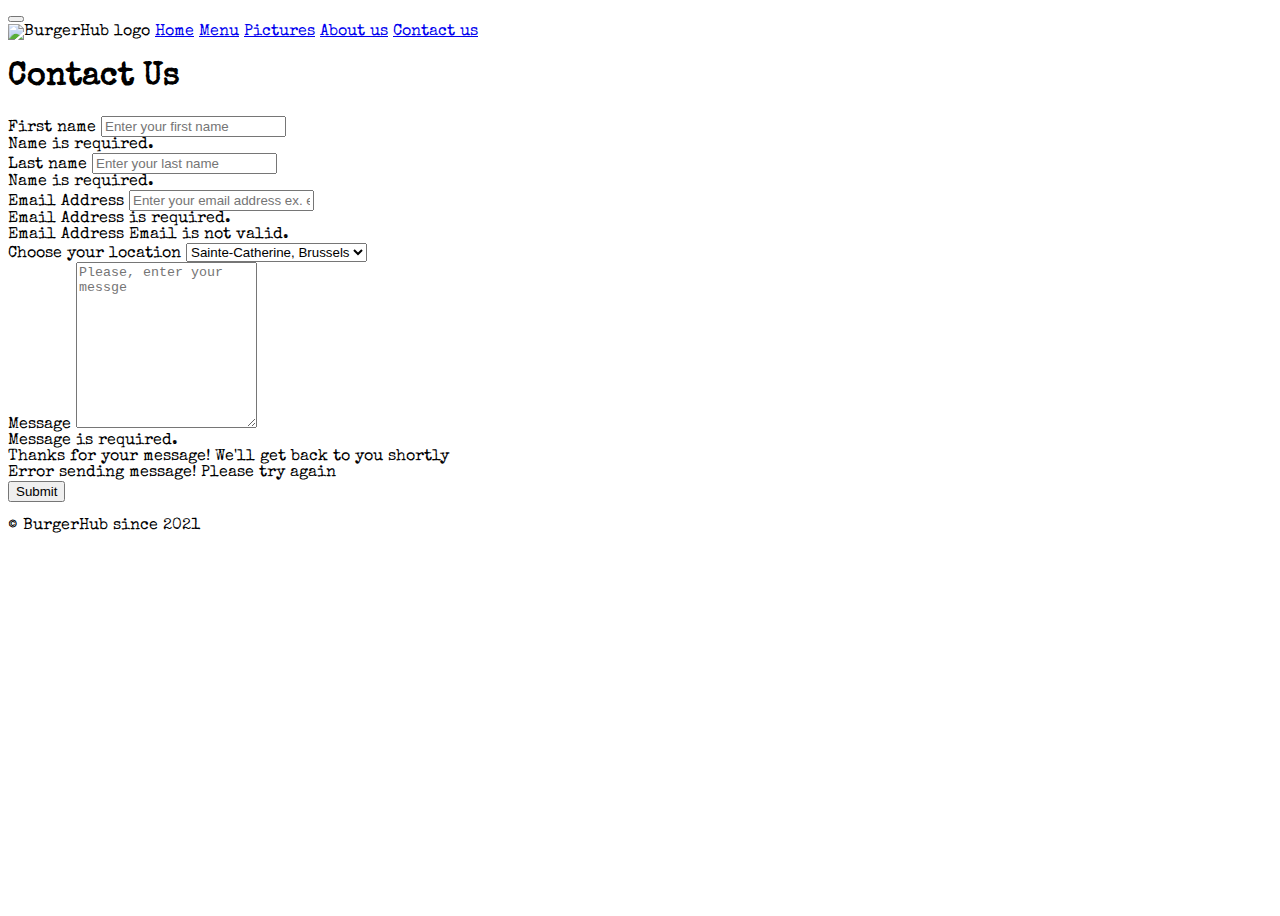
==== contact.html @ ebb383e9 "Fixed layout, addes more pages, footer on small strill not fully responsive" ====
<!DOCTYPE html>
<html lang="en">
<head>
    <meta charset="UTF-8">
    <meta http-equiv="X-UA-Compatible" content="IE=edge">
    <meta name="viewport" content="width=device-width, initial-scale=1.0">
    <link href="https://cdn.jsdelivr.net/npm/bootstrap@5.0.2/dist/css/bootstrap.min.css" rel="stylesheet" integrity="sha384-EVSTQN3/azprG1Anm3QDgpJLIm9Nao0Yz1ztcQTwFspd3yD65VohhpuuCOmLASjC" crossorigin="anonymous">
    <link rel="preconnect" href="https://fonts.googleapis.com">
<link rel="preconnect" href="https://fonts.gstatic.com" crossorigin>
<link href="https://fonts.googleapis.com/css2?family=Akronim&family=Concert+One&family=Special+Elite&display=swap" rel="stylesheet">
<link rel="preconnect" href="https://fonts.googleapis.com">
<link rel="preconnect" href="https://fonts.gstatic.com" crossorigin>
<link href="https://fonts.googleapis.com/css2?family=Akronim&family=Concert+One&family=Special+Elite&display=swap" rel="stylesheet">
<link rel="stylesheet" href="styles.css">
    <title>Contact us</title>
</head>
<body class="bg-light">
    <nav class="navbar-fluid navbar-expand-md navbar-dark bg-dark text-white">
        <div class="container-fluid">
          <button class="navbar-toggler" type="button" data-bs-toggle="collapse" data-bs-target="#navbarNavAltMarkup" aria-controls="navbarNavAltMarkup" aria-expanded="false" aria-label="Toggle navigation">
            <span class="navbar-toggler-icon"></span>
          </button>
          <div class="collapse navbar-collapse" id="navbarNavAltMarkup">
            <div class="navbar-nav">
                <img class="navbar-brand" src="/home/becode/Desktop/logo.png" width="50" height="50" d-inline-block align-middle alt="BurgerHub logo">
              <a class="nav-link active" aria-current="page" href="index.html.html">Home</a>
              <a class="nav-link" href="menu.html">Menu</a>
              <a class="nav-link" href="pictures.html">Pictures</a>
              <a class="nav-link" href="restaurants.html" >About us</a>
              <a class="nav-link" href="contact.html">Contact us</a>
            </div>
          </div>
        </div>
      </nav>

    <div class="container my-3">
<div class="row"><h1>Contact Us</h1></div>
        <!-- Bootstrap 5 starter form -->
        <form id="contactForm">
      
          <!-- First name input -->
          <div class="mb-3">
            <label class="form-label" for="name">First name</label>
            <input class="form-control" id="name" type="text" placeholder="Enter your first name" data-sb-validations="required" />
            <div class="invalid-feedback" data-sb-feedback="name:required">Name is required.</div>
          </div>

          <!-- Last name input -->
          <div class="mb-3">
            <label class="form-label" for="name">Last name</label>
            <input class="form-control" id="name" type="text" placeholder="Enter your last name" data-sb-validations="required" />
            <div class="invalid-feedback" data-sb-feedback="name:required">Name is required.</div>
          </div>

          <!-- Email address input -->
          <div class="mb-3">
            <label class="form-label" for="emailAddress">Email Address</label>
            <input class="form-control" id="emailAddress" type="email" placeholder="Enter your email address ex. example@example.com" data-sb-validations="required, email" />
            <div class="invalid-feedback" data-sb-feedback="emailAddress:required">Email Address is required.</div>
            <div class="invalid-feedback" data-sb-feedback="emailAddress:email">Email Address Email is not valid.</div>
          </div>
          <!--Select menu-->
          <div class="mb-3">
              <label for="form-label"> Choose your location</label>
          <select class="form-select" aria-label="Select menu"  placeholder="Chose your location">
            <option value="Sainte-Catherine">Sainte-Catherine, Brussels</option>
            <option value="Place-Châtelain">Place-Châtelaine, Ixelles</option>
            <option value="Dok-Noord">Dok Noord, Gent</option>
            <option value="Drakplats">Drakplats, Antwerp </option>
          </select>
        </div>
          <!-- Message input -->
          <div class="mb-3">
            <label class="form-label" for="message">Message</label>
            <textarea class="form-control" id="message" type="text" placeholder="Please, enter your messge" style="height: 10rem;" data-sb-validations="required"></textarea>
            <div class="invalid-feedback" data-sb-feedback="message:required">Message is required.</div>
          </div>
      
          <!-- Form submissions success message -->
          <div class="d-none" id="submitSuccessMessage">
            <div class="text-center mb-3">Thanks for your message! We'll get back to you shortly</div>
          </div>
      
          <!-- Form submissions error message -->
          <div class="d-none" id="submitErrorMessage">
            <div class="text-center text-danger mb-3">Error sending message! Please try again</div>
          </div>
      
          <!-- Form submit button -->
          <div class="col-3 col-md-5 d-grid mb-3 justify-content-center">
            <button class="btn btn-dark text-white btn-lg" type="submit">Submit</button>
          </div>
      
        </form>
      
      </div>
      <div class="row fixed-bottom">
        <footer  class="col col-md-12 bg-dark py-3 border border-white text-center text-white font-weight-bold">
            <p>© BurgerHub since 2021</p>
        </footer>
        </div>

    <script src="https://cdn.jsdelivr.net/npm/bootstrap@5.0.2/dist/js/bootstrap.bundle.min.js" integrity="sha384-MrcW6ZMFYlzcLA8Nl+NtUVF0sA7MsXsP1UyJoMp4YLEuNSfAP+JcXn/tWtIaxVXM" crossorigin="anonymous"></script>
</body>
</html>
---- styles.css ----
.page-item a{
    color: #262626!important;
    border:1px solid #262626;
    background: white;
}
.pagination > .active > a
{
    color: white !important;
    background-color: #262626 !Important;
    border: solid 1px #262626 !Important;

}

body{
    font-family: 'Special Elite', cursive;
    min-height: 100vh !important;
}
.card{
    width: 18rem;
}
html{
    position: relative;
    min-height: 100%;
}
.footer{
    position:absolute;
    bottom: 0;
    width: 100%;
}
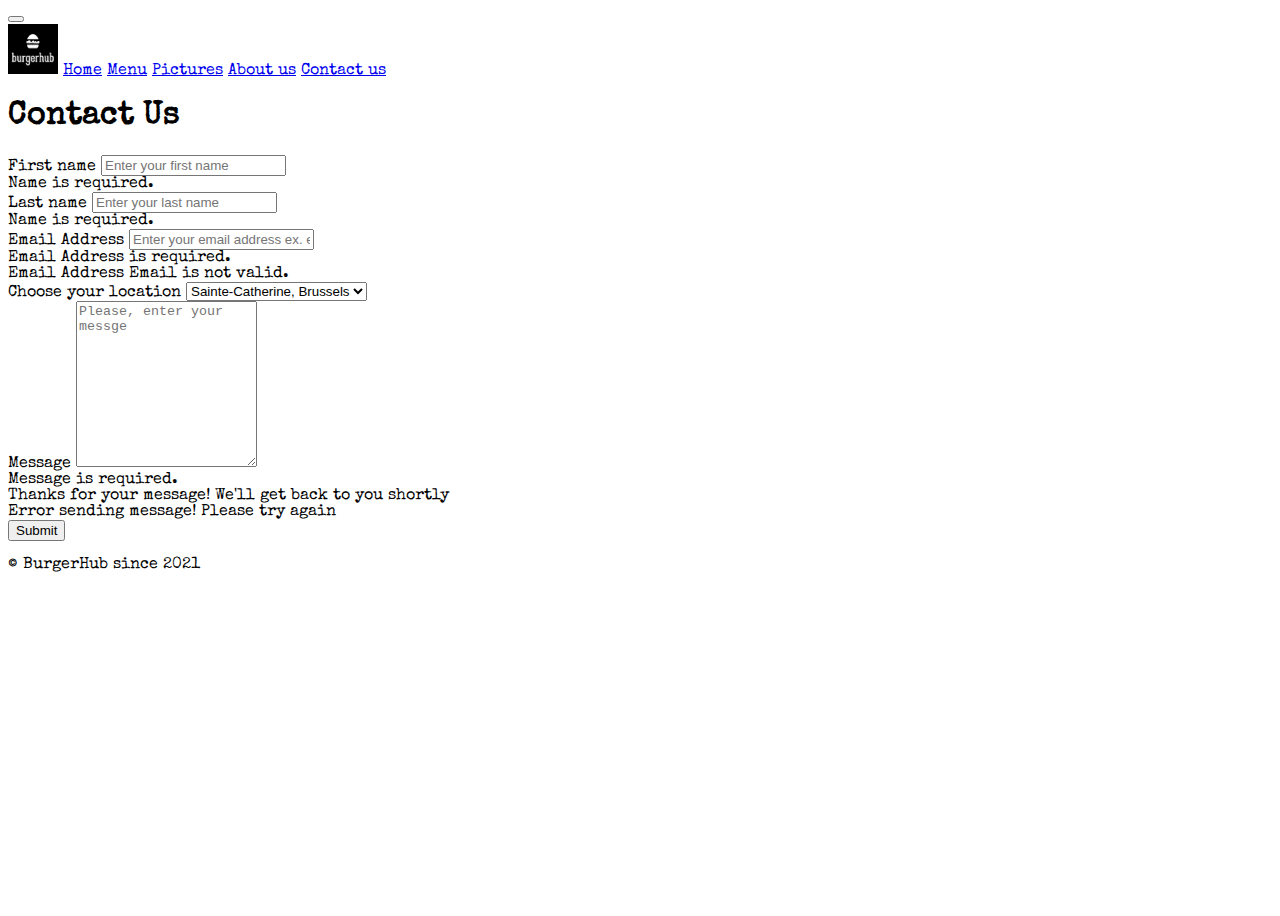
==== commit 6c8e3fab: "fixing logo" ====
--- a/contact.html
+++ b/contact.html
@@ -22,7 +22,7 @@
           </button>
           <div class="collapse navbar-collapse" id="navbarNavAltMarkup">
             <div class="navbar-nav">
-                <img class="navbar-brand" src="/home/becode/Desktop/logo.png" width="50" height="50" d-inline-block align-middle alt="BurgerHub logo">
+                <img class="navbar-brand" src="logo.png" width="50" height="50" d-inline-block align-middle alt="BurgerHub logo">
               <a class="nav-link active" aria-current="page" href="index.html.html">Home</a>
               <a class="nav-link" href="menu.html">Menu</a>
               <a class="nav-link" href="pictures.html">Pictures</a>
